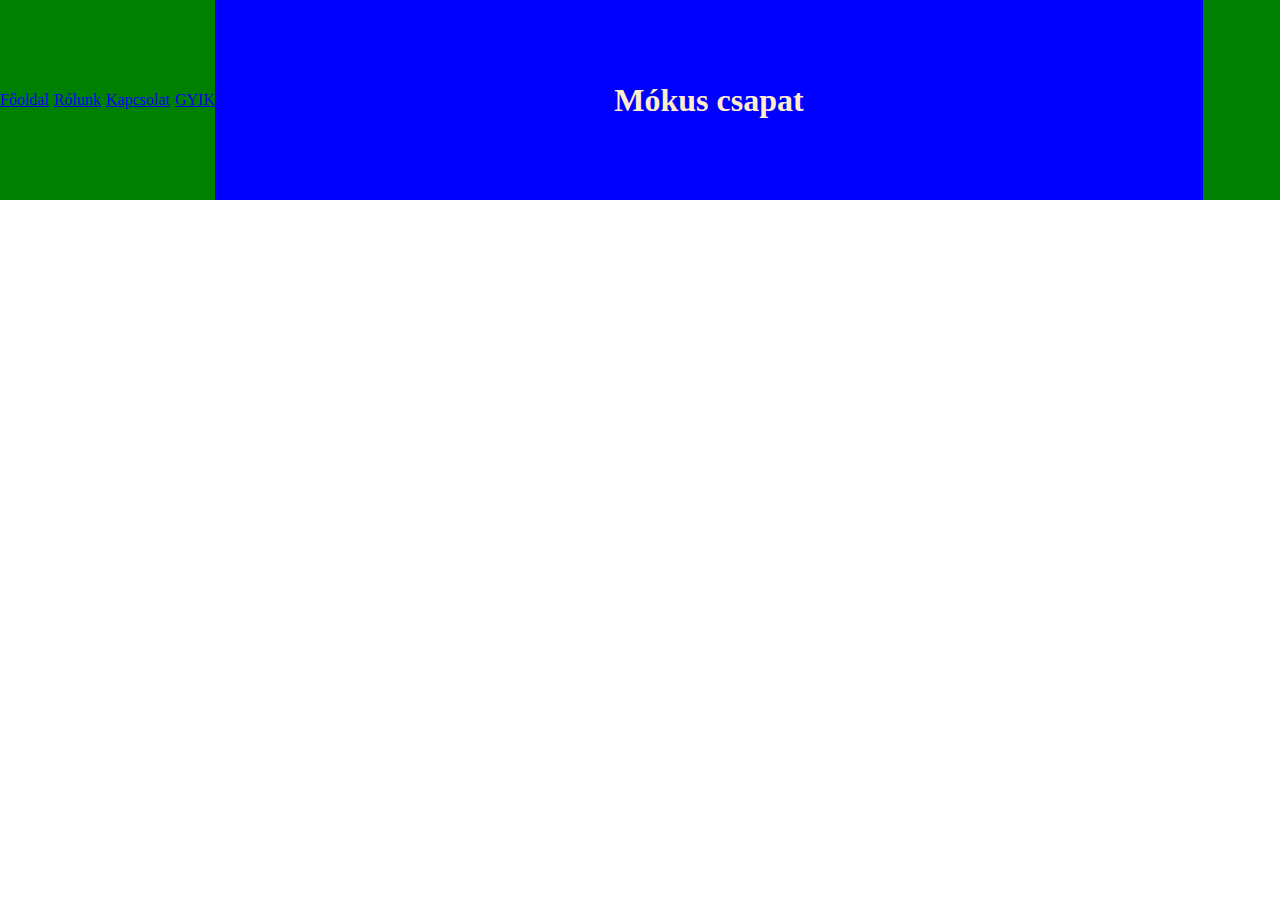
==== pages/main.html @ 04b381a6 "initial" ====
<!DOCTYPE html>
<html lang="en">
<head>
    <meta charset="UTF-8">
    <meta name="viewport" content="width=device-width, initial-scale=1.0">
    <title>Project1-Main</title>
    <link rel="stylesheet" href="/styles/style-main.css">
</head>
<body>
    <header class="head-container">
        <nav class="left-menu">
            <a href="#home">Főoldal</a>
            <a href="#home">Rólunk</a>
            <a href="#home">Kapcsolat</a>
            <a href="#home">GYIK</a>
        </nav>
        <div class="main-title">
            <h1>Mókus csapat</h1>
        </div>
        <div class="right-menu"></div>
    </header>
    <main class="main-container">
        <section class="intro"></section>
        <section class="action-cards">
            <article class="card"></article>
            <article class="card"></article>
            <article class="card"></article>
        </section>
    </main>
    <footer></footer>
</body>
</html>
---- styles/style-main.css ----
body{
    margin: 0;
}
.head-container {
    display: flex;
    flex-flow: row nowrap;
    align-items: center;
    justify-content: space-between;
    background-color: blueviolet;
    height: 200px;
}

.left-menu {
    display: flex;
    flex-flow: row nowrap;
    align-items: center;
    justify-content: center;
    gap: 5px;
    height: 100%;
    /* width: 100px; */
    background-color: green;
}

.main-title {
    display: flex;
    align-items: center;
    justify-content: center;
    height: 100%;
    width: 100%;
    background-color: blue;
    color: blanchedalmond;
}

.right-menu {
    height: 100%;
    width: 100px;
    background-color:green;
    color: blanchedalmond;
}
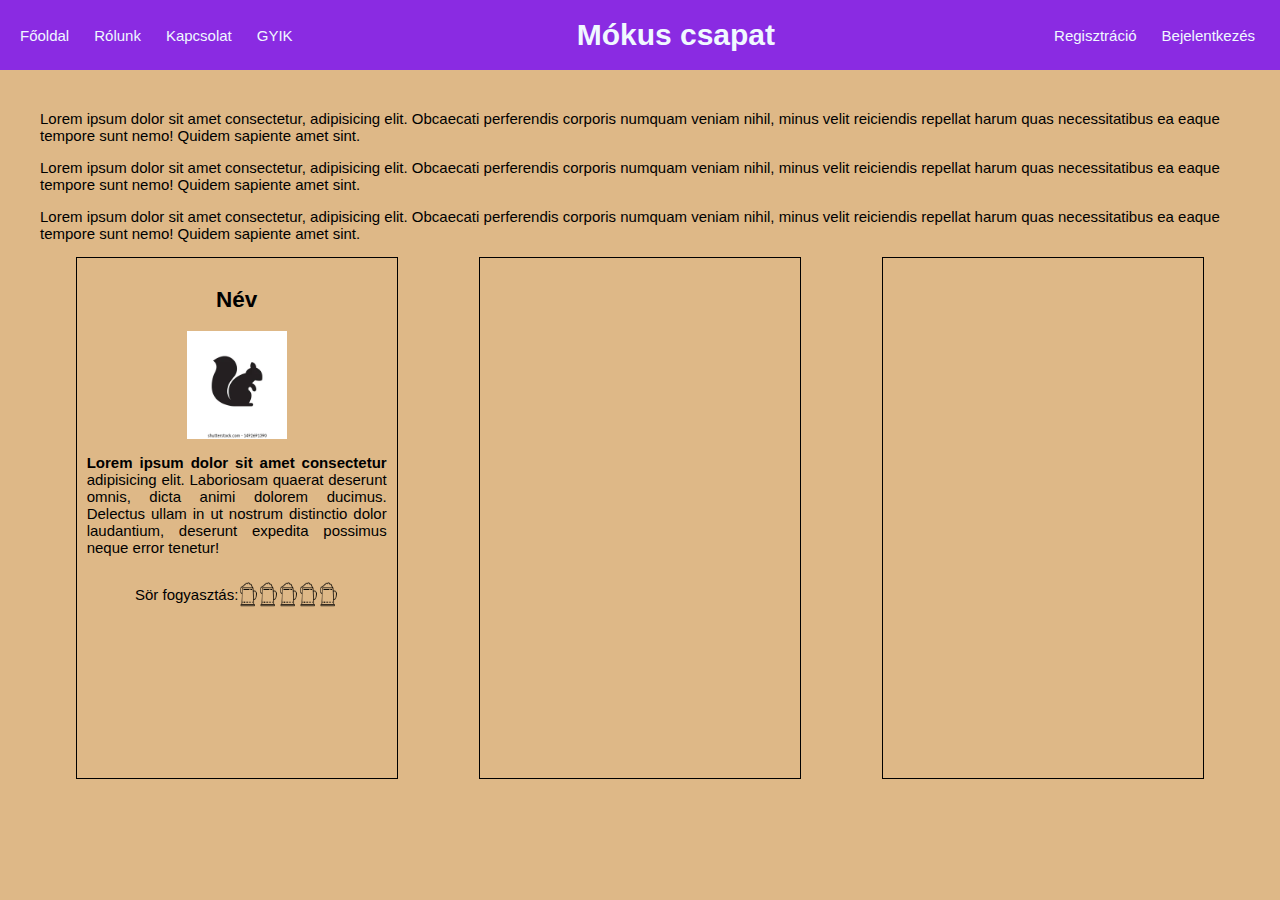
==== commit c00604ed: "Szombat du fletötltés" ====
--- a/pages/main.html
+++ b/pages/main.html
@@ -1,32 +1,66 @@
 <!DOCTYPE html>
 <html lang="en">
-<head>
-    <meta charset="UTF-8">
-    <meta name="viewport" content="width=device-width, initial-scale=1.0">
+  <head>
+    <meta charset="UTF-8" />
+    <meta name="viewport" content="width=device-width, initial-scale=1.0" />
     <title>Project1-Main</title>
-    <link rel="stylesheet" href="/styles/style-main.css">
-</head>
-<body>
+    <link rel="stylesheet" href="../styles/style-main.css" />
+  </head>
+  <body>
     <header class="head-container">
-        <nav class="left-menu">
-            <a href="#home">Főoldal</a>
-            <a href="#home">Rólunk</a>
-            <a href="#home">Kapcsolat</a>
-            <a href="#home">GYIK</a>
-        </nav>
-        <div class="main-title">
-            <h1>Mókus csapat</h1>
-        </div>
-        <div class="right-menu"></div>
+      <nav class="menu">
+        <a href="#home">Főoldal</a>
+        <a href="#home">Rólunk</a>
+        <a href="#home">Kapcsolat</a>
+        <a href="#home">GYIK</a>
+      </nav>
+      <div class="main-title">
+        <h1>Mókus csapat</h1>
+      </div>
+      <div class="menu">
+        <a href="#home">Regisztráció</a>
+        <a href="#home">Bejelentkezés</a>
+      </div>
     </header>
     <main class="main-container">
-        <section class="intro"></section>
-        <section class="action-cards">
-            <article class="card"></article>
-            <article class="card"></article>
-            <article class="card"></article>
-        </section>
+      <section class="intro">
+        <p>
+          Lorem ipsum dolor sit amet consectetur, adipisicing elit. Obcaecati
+          perferendis corporis numquam veniam nihil, minus velit reiciendis
+          repellat harum quas necessitatibus ea eaque tempore sunt nemo! Quidem
+          sapiente amet sint.
+        </p>
+        <p>
+          Lorem ipsum dolor sit amet consectetur, adipisicing elit. Obcaecati
+          perferendis corporis numquam veniam nihil, minus velit reiciendis
+          repellat harum quas necessitatibus ea eaque tempore sunt nemo! Quidem
+          sapiente amet sint.
+        </p>
+        <p>
+          Lorem ipsum dolor sit amet consectetur, adipisicing elit. Obcaecati
+          perferendis corporis numquam veniam nihil, minus velit reiciendis
+          repellat harum quas necessitatibus ea eaque tempore sunt nemo! Quidem
+          sapiente amet sint.
+        </p>
+      </section>
+      <section class="action-cards">
+        <article class="card">
+          <h2>Név</h2>
+          <img src="../images/mokus.webp" alt="" />
+          <p class="description">
+            Lorem ipsum dolor sit amet consectetur adipisicing elit. Laboriosam
+            quaerat deserunt omnis, dicta animi dolorem ducimus. Delectus ullam
+            in ut nostrum distinctio dolor laudantium, deserunt expedita
+            possimus neque error tenetur!
+          </p>
+          <div class="card-icon">
+            <p>Sör fogyasztás:</p><img src="../images/beer.png" alt="" /><img src="../images/beer.png" alt="" /><img src="../images/beer.png" alt="" /><img src="../images/beer.png" alt="" /><img src="../images/beer.png" alt="" />
+           </div>
+        </article>
+        <article class="card"></article>
+        <article class="card"></article>
+      </section>
     </main>
     <footer></footer>
-</body>
-</html>+  </body>
+</html>
--- a/styles/style-main.css
+++ b/styles/style-main.css
@@ -1,40 +1,116 @@
-
-body{
-    margin: 0;
+html {
+  font-size: 15px;
+  font-family: Verdana, Geneva, Tahoma, sans-serif;
 }
-.head-container {
-    display: flex;
-    flex-flow: row nowrap;
-    align-items: center;
-    justify-content: space-between;
-    background-color: blueviolet;
-    height: 200px;
+body {
+  margin: 0;
+  background-color: burlywood;
 }
 
+.head-container {
+  display: flex;
+  flex-flow: row nowrap;
+  align-items: center;
+  justify-content: space-between;
+  background-color: blueviolet;
+  height: 70px;
+  overflow: hidden;
+}
+
+.menu {
+  display: flex;
+  flex-flow: row nowrap;
+  align-items: center;
+  justify-content: center;
+  gap: 5px;
+  height: 100%;
+
+  padding: 0px 15px 0px 10px;
+}
 .left-menu {
-    display: flex;
-    flex-flow: row nowrap;
-    align-items: center;
-    justify-content: center;
-    gap: 5px;
-    height: 100%;
-    /* width: 100px; */
-    background-color: green;
+  justify-content: center;
+  gap: 5px;
+  height: 100%;
+  /* width: 100px; */
+  background-color: green;
 }
 
 .main-title {
-    display: flex;
-    align-items: center;
-    justify-content: center;
-    height: 100%;
-    width: 100%;
-    background-color: blue;
-    color: blanchedalmond;
+  display: flex;
+  align-items: center;
+  justify-content: center;
+  height: 100%;
+  width: 100%;
+  color: aliceblue;
 }
 
 .right-menu {
-    height: 100%;
+  display: flex;
+  flex-flow: row nowrap;
+  align-items: center;
+  height: 100%;
+  background-color: green;
+}
+
+.menu a {
+  text-decoration: none;
+  padding: 10px;
+  color: aliceblue;
+}
+.menu a:hover {
+  background-color: white;
+  color: blueviolet;
+  border-radius: 5px;
+  scale: 120%;
+}
+.menu a:active {
+  background-color: white;
+  color: blueviolet;
+  border-radius: 5px;
+  scale: 90%;
+}
+
+.main-container {
+  margin: 40px;
+}
+/* Kártya beállítás START ---------- */
+.action-cards {
+  display: flex;
+  flex-flow: row wrap;
+  align-items: center;
+  justify-content: space-around;
+  gap: 10px;
+}
+
+.card {
+  display: flex;
+  flex-direction: column;
+  align-items: center;
+  border: 1px solid black;
+  width: 300px;
+  height: 500px;
+  padding: 10px;
+}
+.card p {
+    text-align: justify;
+}
+.card img {
     width: 100px;
-    background-color:green;
-    color: blanchedalmond;
-}+}
+
+.description::first-line {
+ font-weight: 900;
+
+}
+
+.card-icon {
+display: flex;
+align-items: center;
+
+}
+.card-icon img {
+    width: 20px;
+    height: 25px;
+}
+
+/* Kártya beállítás END ---------- */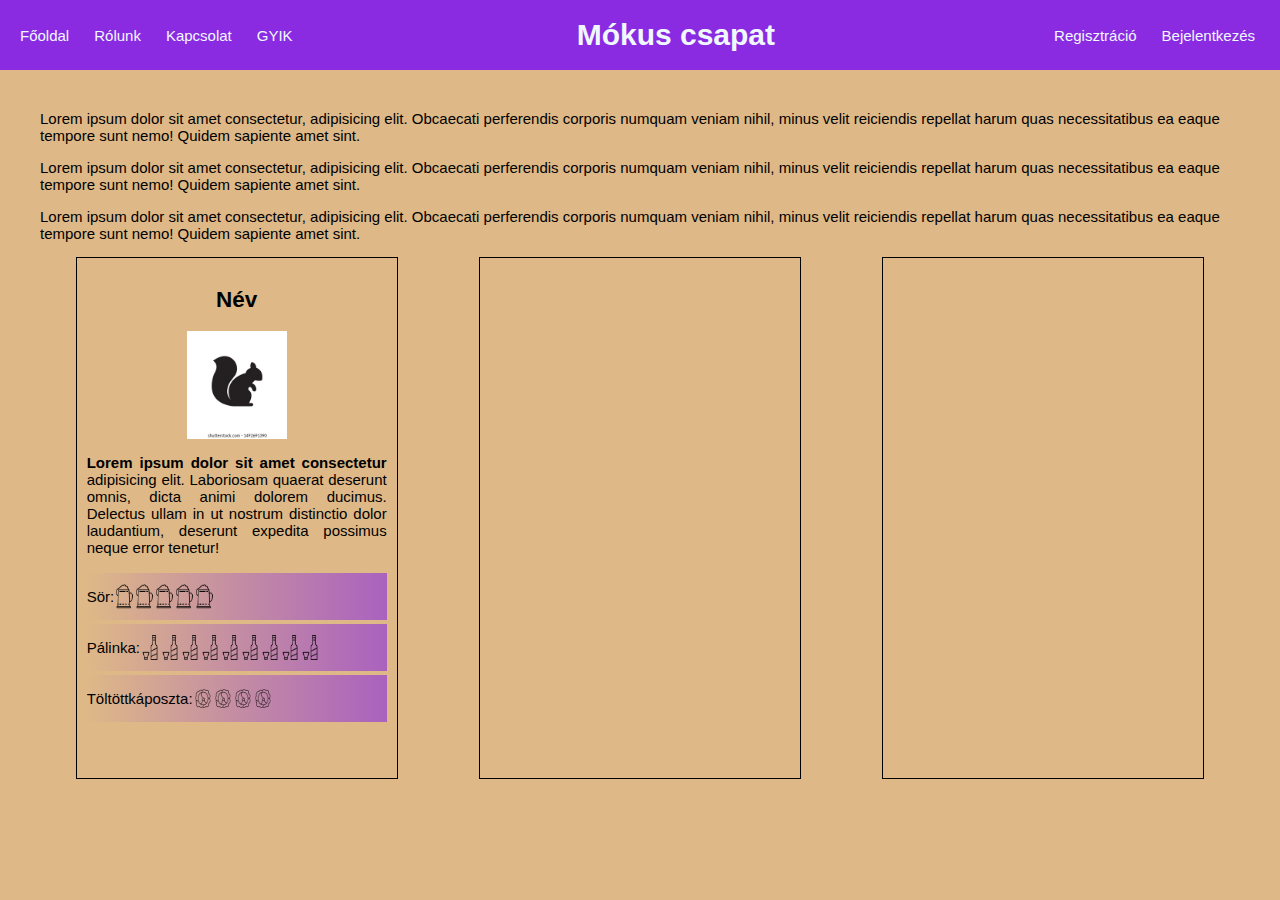
==== commit 09dfd308: "Mára befejeztük. Z." ====
--- a/pages/main.html
+++ b/pages/main.html
@@ -54,7 +54,10 @@
             possimus neque error tenetur!
           </p>
           <div class="card-icon">
-            <p>Sör fogyasztás:</p><img src="../images/beer.png" alt="" /><img src="../images/beer.png" alt="" /><img src="../images/beer.png" alt="" /><img src="../images/beer.png" alt="" /><img src="../images/beer.png" alt="" />
+            <div><p>Sör:</p><img src="../images/beer.png" alt="" /><img src="../images/beer.png" alt="" /><img src="../images/beer.png" alt="" /><img src="../images/beer.png" alt="" /><img src="../images/beer.png" alt="" /></div>
+            <div><p>Pálinka: </p><img src="../images/drink2.png" alt=""><img src="../images/drink2.png" alt=""><img src="../images/drink2.png" alt=""><img src="../images/drink2.png" alt=""><img src="../images/drink2.png" alt=""><img src="../images/drink2.png" alt=""><img src="../images/drink2.png" alt=""><img src="../images/drink2.png" alt=""><img src="../images/drink2.png" alt=""></div>
+            <div><p>Töltöttkáposzta: </p><img src="../images/cabage.png" alt=""><img src="../images/cabage.png" alt=""><img src="../images/cabage.png" alt=""><img src="../images/cabage.png" alt=""></div>
+            
            </div>
         </article>
         <article class="card"></article>
--- a/styles/style-main.css
+++ b/styles/style-main.css
@@ -106,11 +106,20 @@
 .card-icon {
 display: flex;
 align-items: center;
+flex-flow: column nowrap;
+width: 100%;
 
 }
 .card-icon img {
     width: 20px;
     height: 25px;
 }
+.card-icon div {
+    display: flex;
+    margin: 2px;
+    align-items: center;
+    width: 100%;
+    background-image: linear-gradient(to right, burlywood, rgba(137, 43, 226, 0.61));
+}
 
 /* Kártya beállítás END ---------- */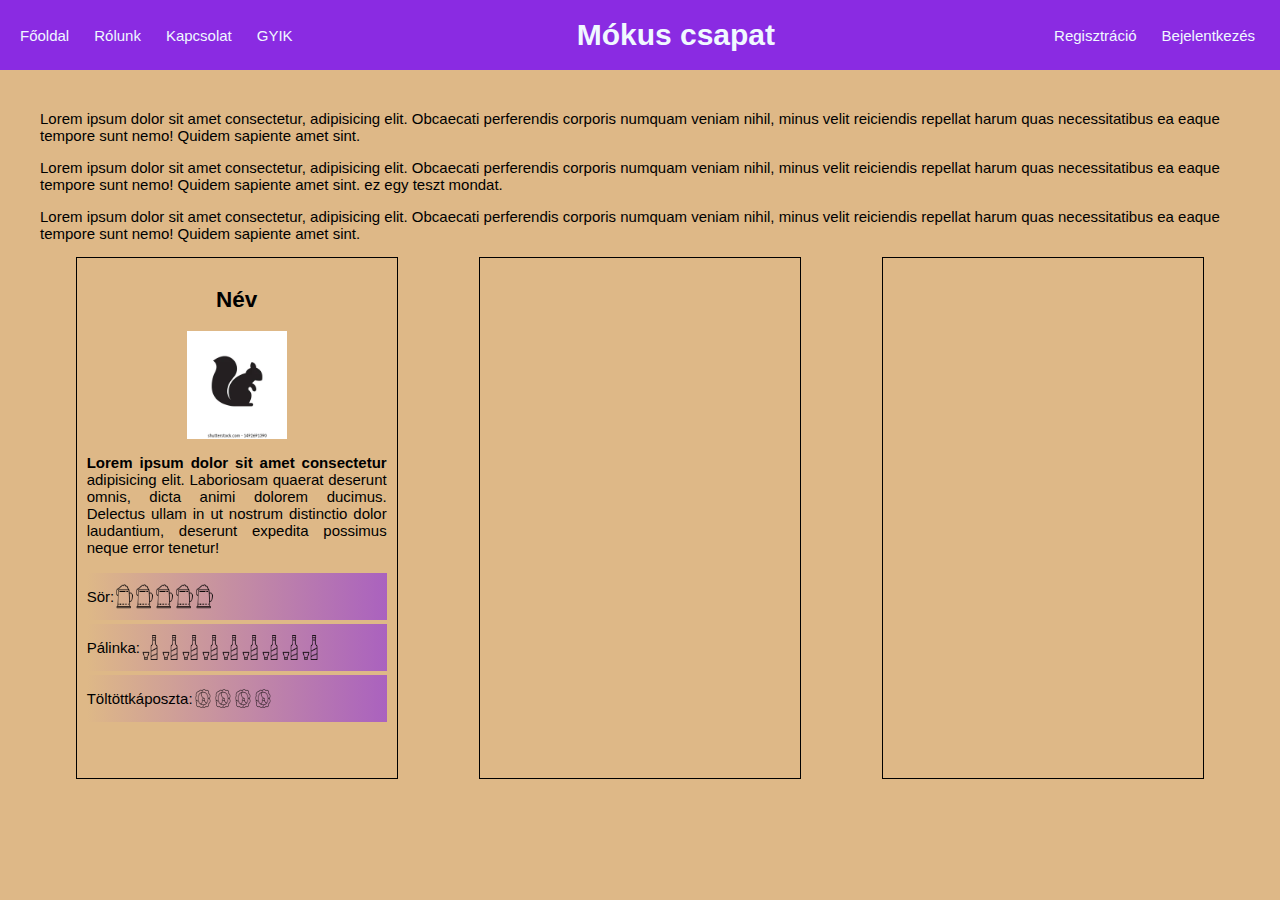
==== commit c09ab995: "ez egy teszt mondat - bekerült." ====
--- a/pages/main.html
+++ b/pages/main.html
@@ -34,7 +34,7 @@
           Lorem ipsum dolor sit amet consectetur, adipisicing elit. Obcaecati
           perferendis corporis numquam veniam nihil, minus velit reiciendis
           repellat harum quas necessitatibus ea eaque tempore sunt nemo! Quidem
-          sapiente amet sint.
+          sapiente amet sint. ez egy teszt mondat.
         </p>
         <p>
           Lorem ipsum dolor sit amet consectetur, adipisicing elit. Obcaecati
